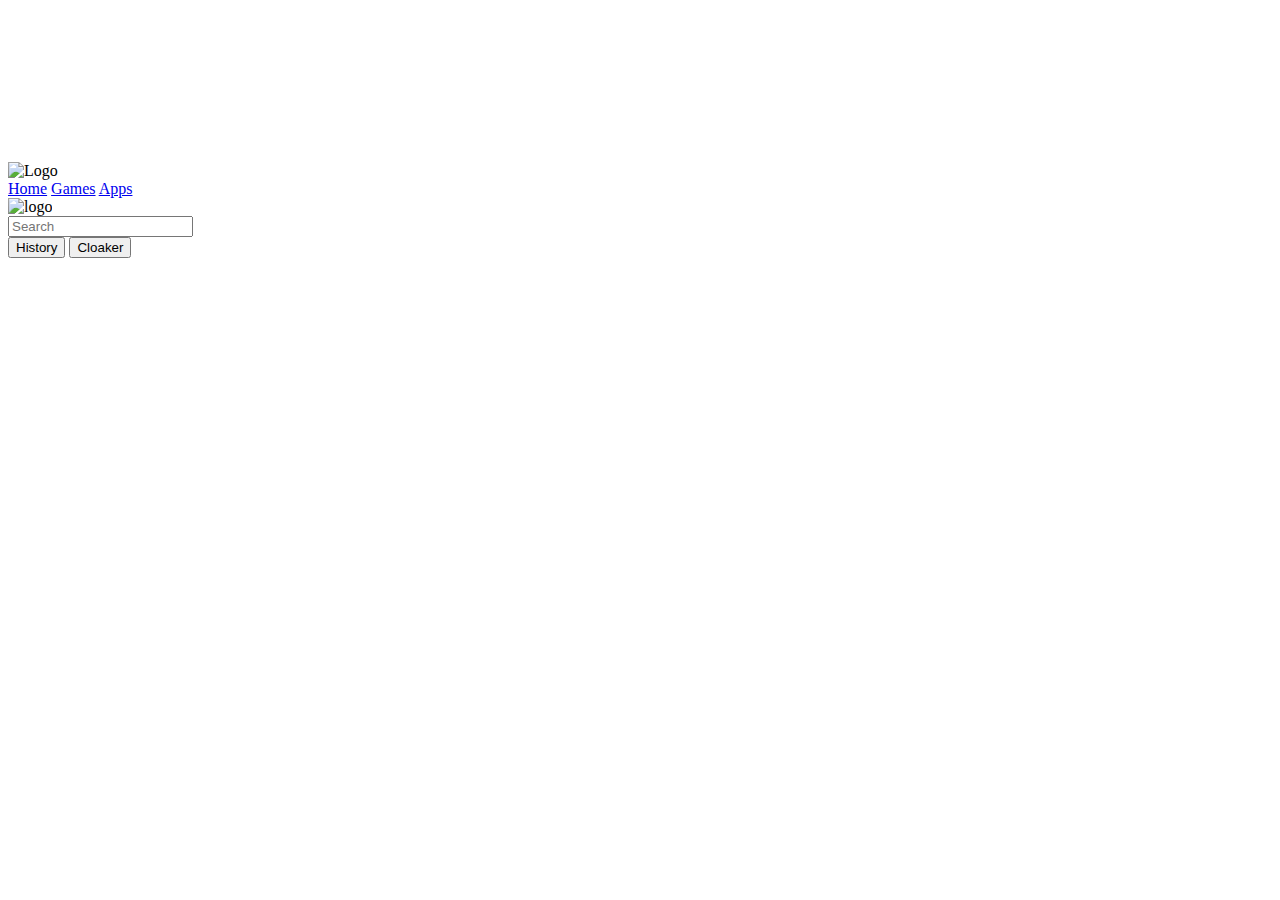
==== static/index.html @ 83668730 "Create index.html" ====
<!DOCTYPE html>
<html>
<head>
  <meta charset="utf-8">
  <meta name="description" content="Shack is a website that provides a proxy backend by UV, along with a variety of games, apps. It offers a convenient way to bypass restrictions on online content.">
  <title>Shack</title>
  <meta property="og:image" content="https://shacks.darknessinc.repl.co/assets/favicon/meta.svg">
  <link rel="icon" type="image/x-icon" href="/assets/favicon/sk.svg">
  <link href="./assets/styles/main.css" rel="stylesheet">
</head>
<body>
  <canvas id="Matrix"></canvas>
  <nav>
    <div class="nav-logo-container">
      <img id="logo" src="assets/logo/shack.svg" alt="Logo">
    </div>
    <div class="nav-links-container">
      <a href="/">Home</a>
      <a href="./games">Games</a>
      <a href="./apps">Apps</a>
    </div>
  </nav>
  <div class="content">
    <div class="sklogo">
      <img style="height: 200px; width: 500px;" src="./assets/logo/main/sklogo.svg" alt="logo">
    </div>
    <div class="search-box">
      <input type="text" placeholder="Search">
    </div>
    <div class="button-container">
      <button id="history-btn" onclick="history()">History</button>
      <button id="cloaker-btn" onclick="cloak(location.href)">Cloaker</button>
    </div>
    <div class="description" style="color: white;">
      <h1>Join <a href="https://discord.gg/shack" style="color: #fff;">Shack</a> Discord Server</h1>
    </div>
  </div>
  <script src="./assets/scripts/button/button.js"></script>
  <script src="./assets/scripts/matrix/matrix.js"></script>
  <script src="script.js"></script>
  <script src="/js/app.js"></script>
  <script src="/js/particles.js"></script>
</body>
</html>
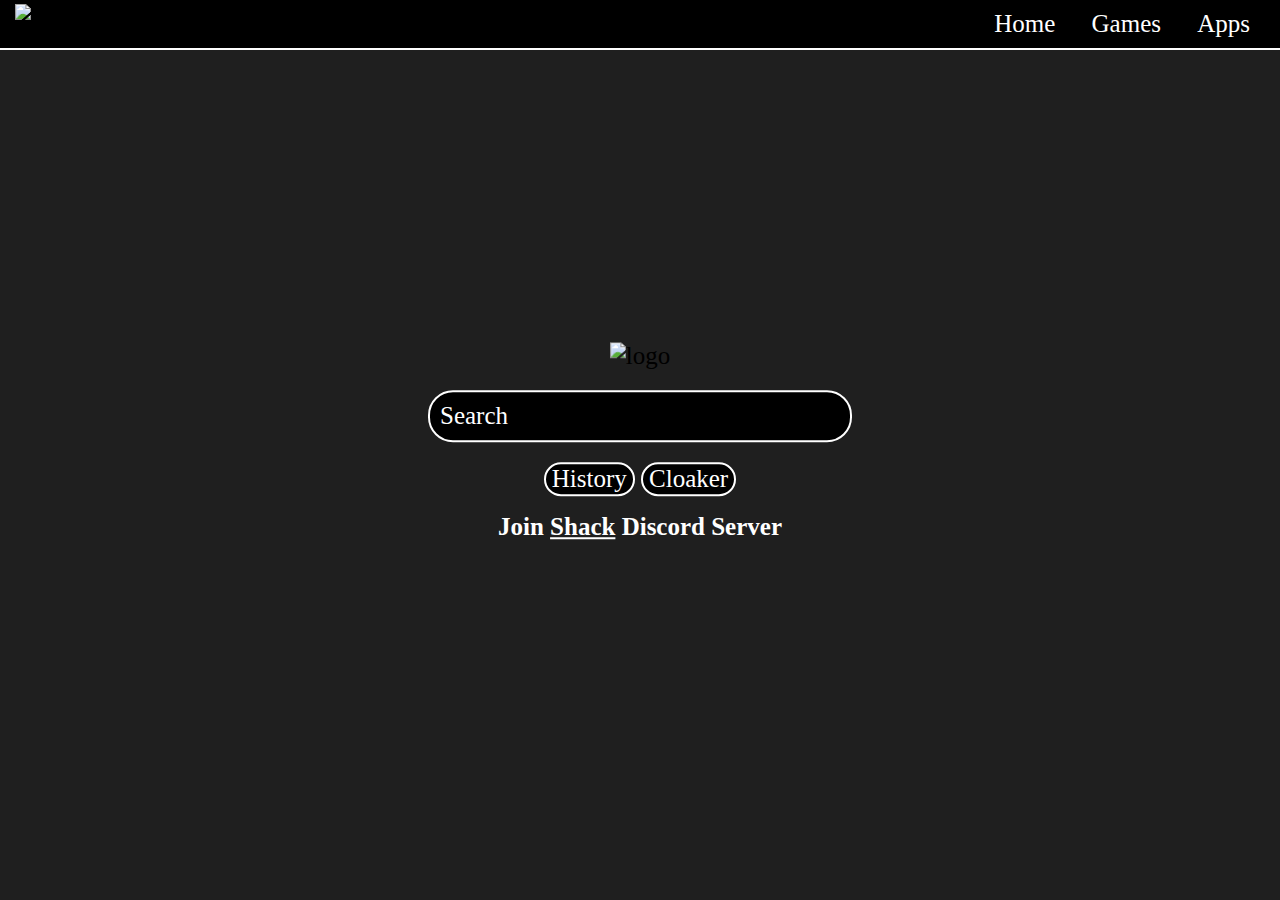
==== commit 3e733a2b: "Update index.html" ====
--- a/static/index.html
+++ b/static/index.html
@@ -25,7 +25,9 @@
       <img style="height: 200px; width: 500px;" src="./assets/logo/main/sklogo.svg" alt="logo">
     </div>
     <div class="search-box">
-      <input type="text" placeholder="Search">
+      <form>  
+        <input type="text" placeholder="Search">
+      </form>
     </div>
     <div class="button-container">
       <button id="history-btn" onclick="history()">History</button>
@@ -35,10 +37,10 @@
       <h1>Join <a href="https://discord.gg/shack" style="color: #fff;">Shack</a> Discord Server</h1>
     </div>
   </div>
+  <script src="uv/uv.bundle.js"></script>       
+  <script src="uv/uv.config.js"></script>  
+  <script src="index.js"></script>
   <script src="./assets/scripts/button/button.js"></script>
   <script src="./assets/scripts/matrix/matrix.js"></script>
-  <script src="script.js"></script>
-  <script src="/js/app.js"></script>
-  <script src="/js/particles.js"></script>
 </body>
 </html>
--- a/static/assets/styles/main.css
+++ b/static/assets/styles/main.css
@@ -0,0 +1,104 @@
+* {
+  font-size: 25px;
+  font-family: Trebuchet MS	;
+}
+html {
+    background: #1f1f1f;
+    height: 100%;
+    overflow: hidden;
+}
+
+body {
+    margin: 0;
+    padding: 0;
+    height: 100%;
+}
+
+nav {
+  position: fixed;
+  top: 0;
+  left: 0;
+  width: 100%;
+  background: black;
+  display: flex;
+  justify-content: space-between;
+  align-items: center;
+  border-bottom: 2px solid white;
+}
+
+.nav-logo-container {
+  display: flex;
+  align-items: center;
+  margin-left: 15px;
+}
+
+.nav-links-container {
+  margin-right: 10px;
+}
+
+#logo {
+  display: inline-block;
+  height: 40px;
+}
+#logo:hover {
+  filter: brightness(5.0);
+}
+
+nav a {
+  display: inline-block;
+  padding: 10px;
+  margin-right: 10px;
+  color: #fff;
+  text-decoration: none;
+}
+
+nav a:hover {
+  background: white;
+  color: black;
+}
+input[type="text"] {
+  padding: 10px;
+  border: 2px solid white;
+  border-radius: 25px;
+  width: 400px;
+  background-color: #000000;
+  color: #ffffff;
+}
+
+input[type="text"]:hover {
+  filter: brightness(5.0);
+}
+
+input[type="text"]::placeholder {
+  color: #ffffff;
+  border: none;
+}
+#Matrix {
+  position: relative;
+}
+.content {
+  position: absolute;
+  top: 50%;
+  left: 50%;
+  transform: translate(-50%, -50%);
+  display: flex;
+  flex-direction: column;
+  justify-content: center;
+  align-items: center;
+}
+
+.sklogo {
+  margin-bottom: 20px;
+}
+.search-box{
+  margin-bottom: 20px;
+}
+.button-container button{
+  background: black;
+  color: white;
+  border: 2px solid white;
+  border-radius: 25px;
+}
+.button-container button:hover{
+  filter: brightness(5.0);
+}
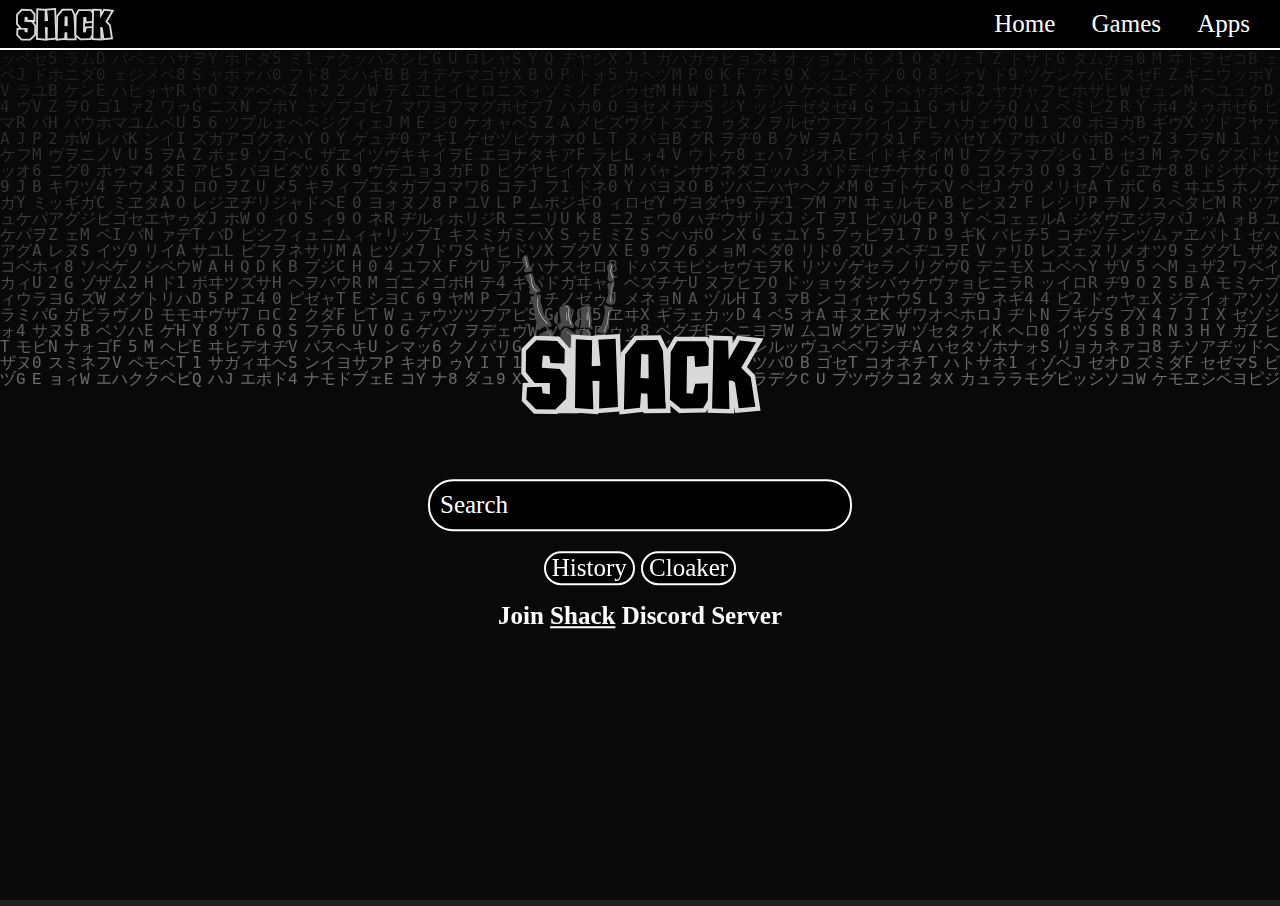
==== commit 419eb8ad: "Update index.html" ====
--- a/static/index.html
+++ b/static/index.html
@@ -34,7 +34,7 @@
       <button id="cloaker-btn" onclick="cloak(location.href)">Cloaker</button>
     </div>
     <div class="description" style="color: white;">
-      <h1>Join <a href="https://discord.gg/shack" style="color: #fff;">Shack</a> Discord Server</h1>
+      <h1>Join <a href="https://discord.gg/HcTWTpStEa" style="color: #fff;">Shack</a> Discord Server</h1>
     </div>
   </div>
   <script src="uv/uv.bundle.js"></script>       
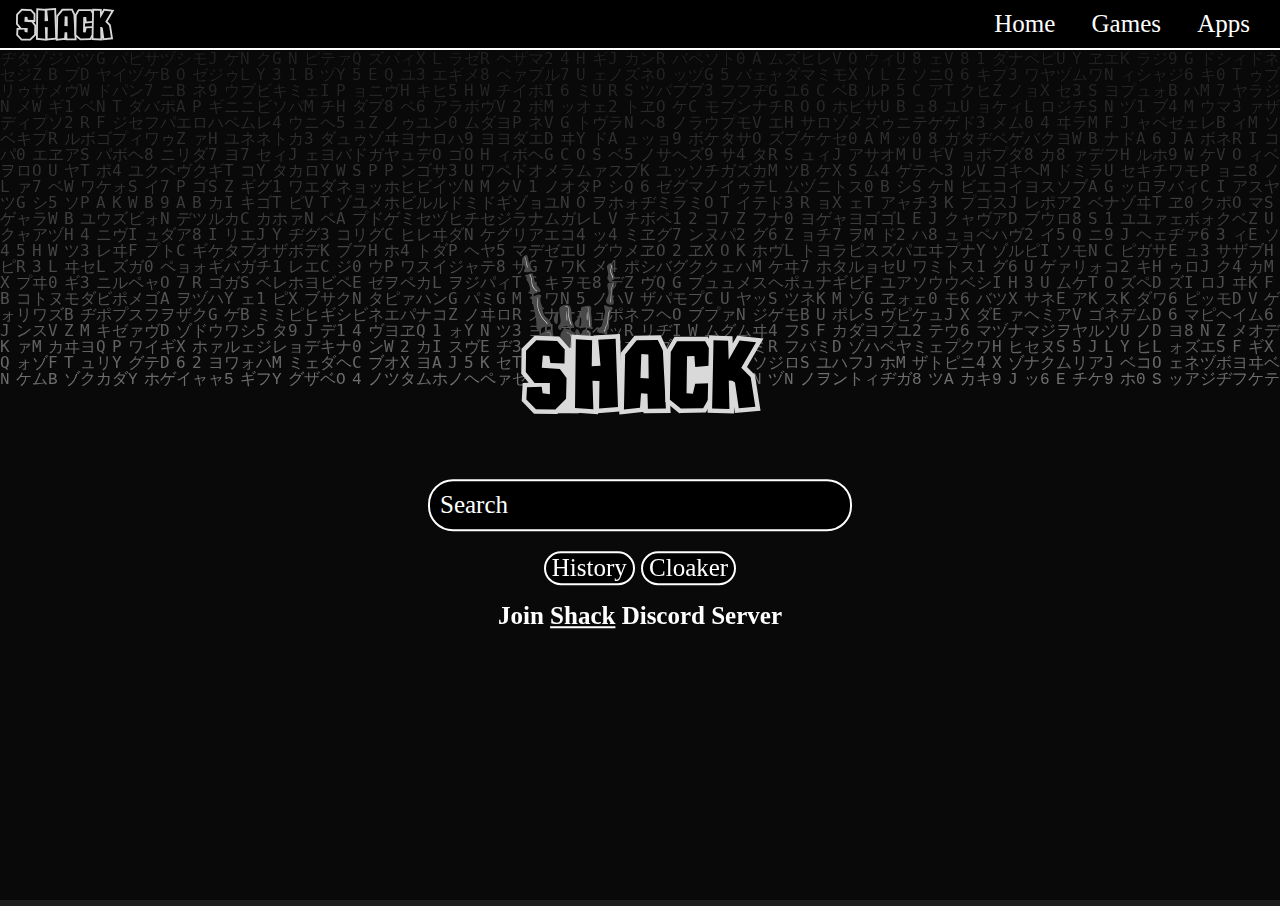
==== commit 3630bc97: "Update index.html" ====
--- a/static/index.html
+++ b/static/index.html
@@ -4,7 +4,7 @@
   <meta charset="utf-8">
   <meta name="description" content="Shack is a website that provides a proxy backend by UV, along with a variety of games, apps. It offers a convenient way to bypass restrictions on online content.">
   <title>Shack</title>
-  <meta property="og:image" content="https://shacks.darknessinc.repl.co/assets/favicon/meta.svg">
+  <meta property="og:image" content="">
   <link rel="icon" type="image/x-icon" href="/assets/favicon/sk.svg">
   <link href="./assets/styles/main.css" rel="stylesheet">
 </head>
